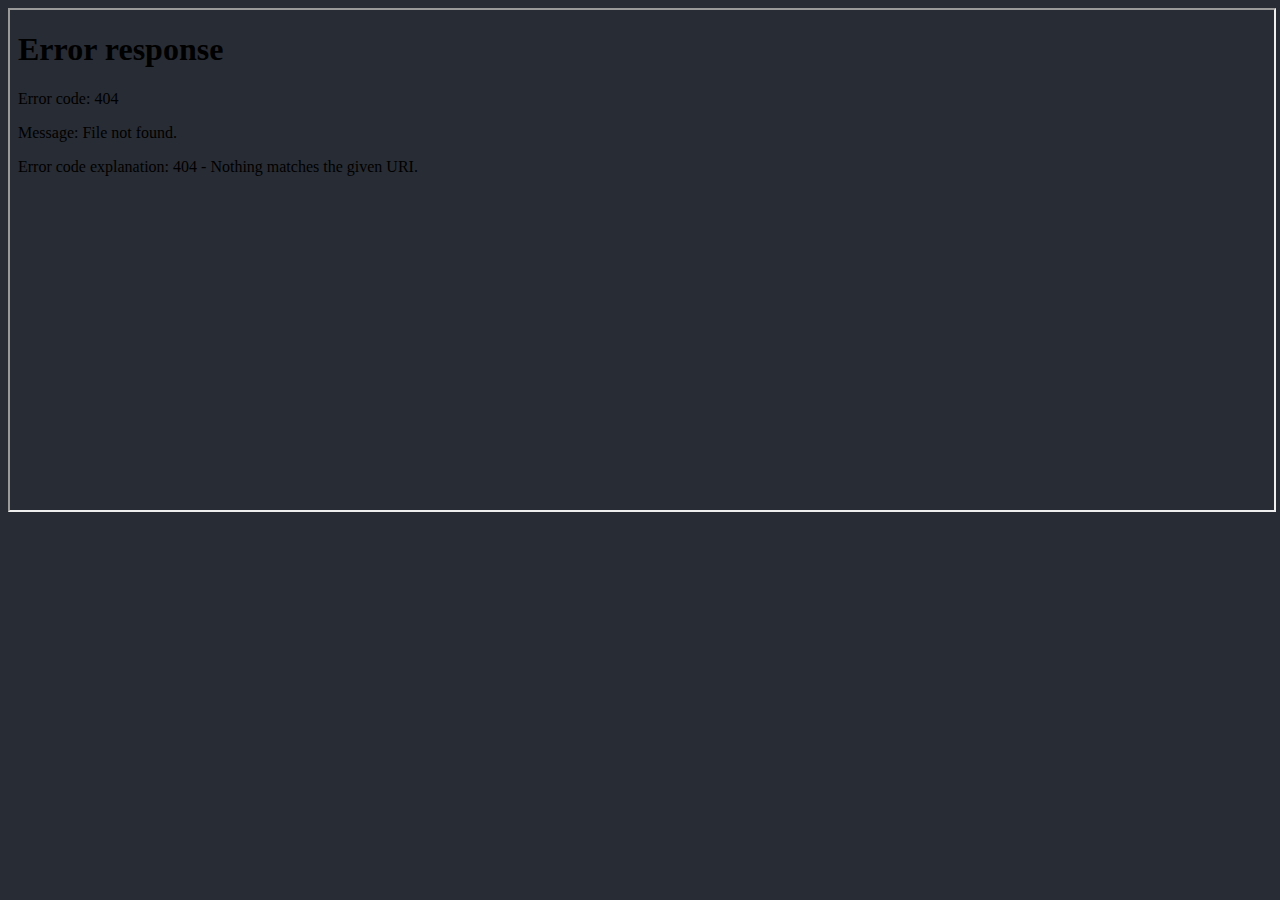
==== legacymap/other.html @ 6dff189a "Update other.html" ====
<!DOCTYPE html>
<html lang="en" dir="ltr">
  <head>
<style>
  body {
    width: margin;
    background: #282c34;
  }
</style>
    <meta charset="utf-8">
    <title> The Other View </title>
  </head>
  <body>
    <iframe src="/uploads/legacymap/LegacyMap.pdf" width="100%" height="500px">
    </iframe>
  </body>
</html>
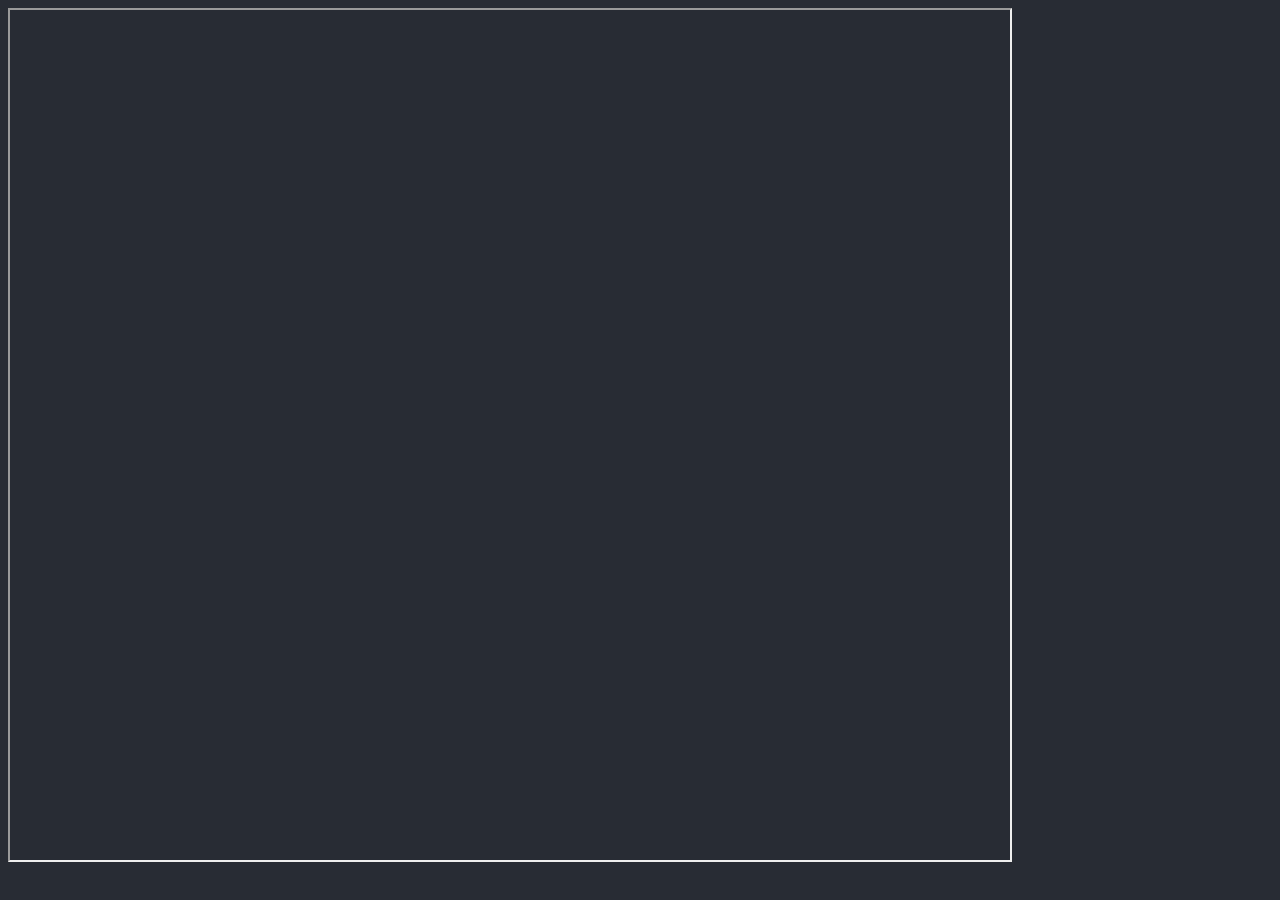
==== commit 164a431c: "Update other.html" ====
--- a/legacymap/other.html
+++ b/legacymap/other.html
@@ -11,7 +11,7 @@
     <title> The Other View </title>
   </head>
   <body>
-    <iframe src="/uploads/legacymap/LegacyMap.pdf" width="100%" height="500px">
+    <iframe src="LegacyMap.pdf" width="1000px" height="850px">
     </iframe>
   </body>
 </html>
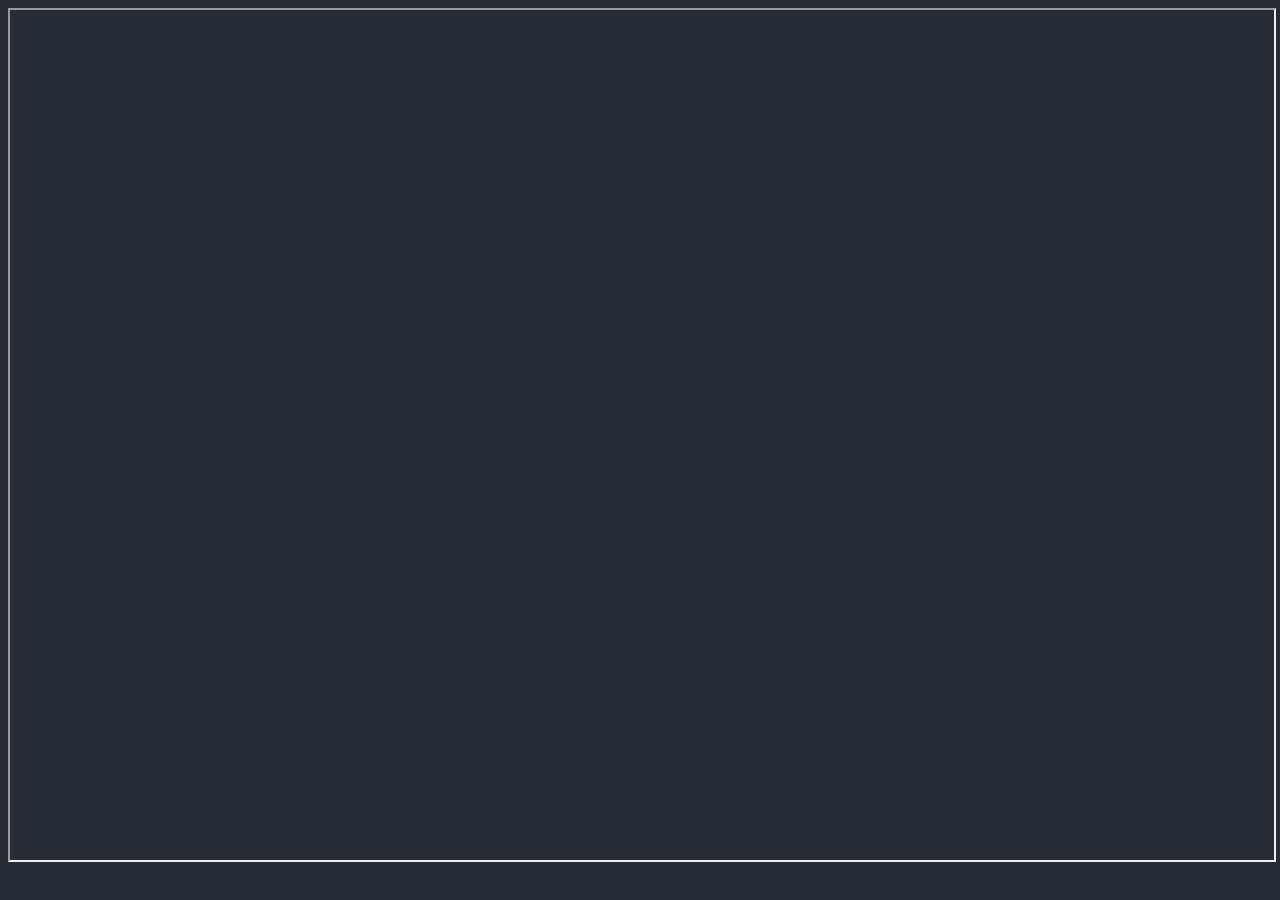
==== commit ecaeea1c: "Update other.html" ====
--- a/legacymap/other.html
+++ b/legacymap/other.html
@@ -11,7 +11,7 @@
     <title> The Other View </title>
   </head>
   <body>
-    <iframe src="LegacyMap.pdf" width="1000px" height="850px">
+    <iframe src="LegacyMap.pdf#toolbar=0" width="100%" height="850px">
     </iframe>
   </body>
 </html>
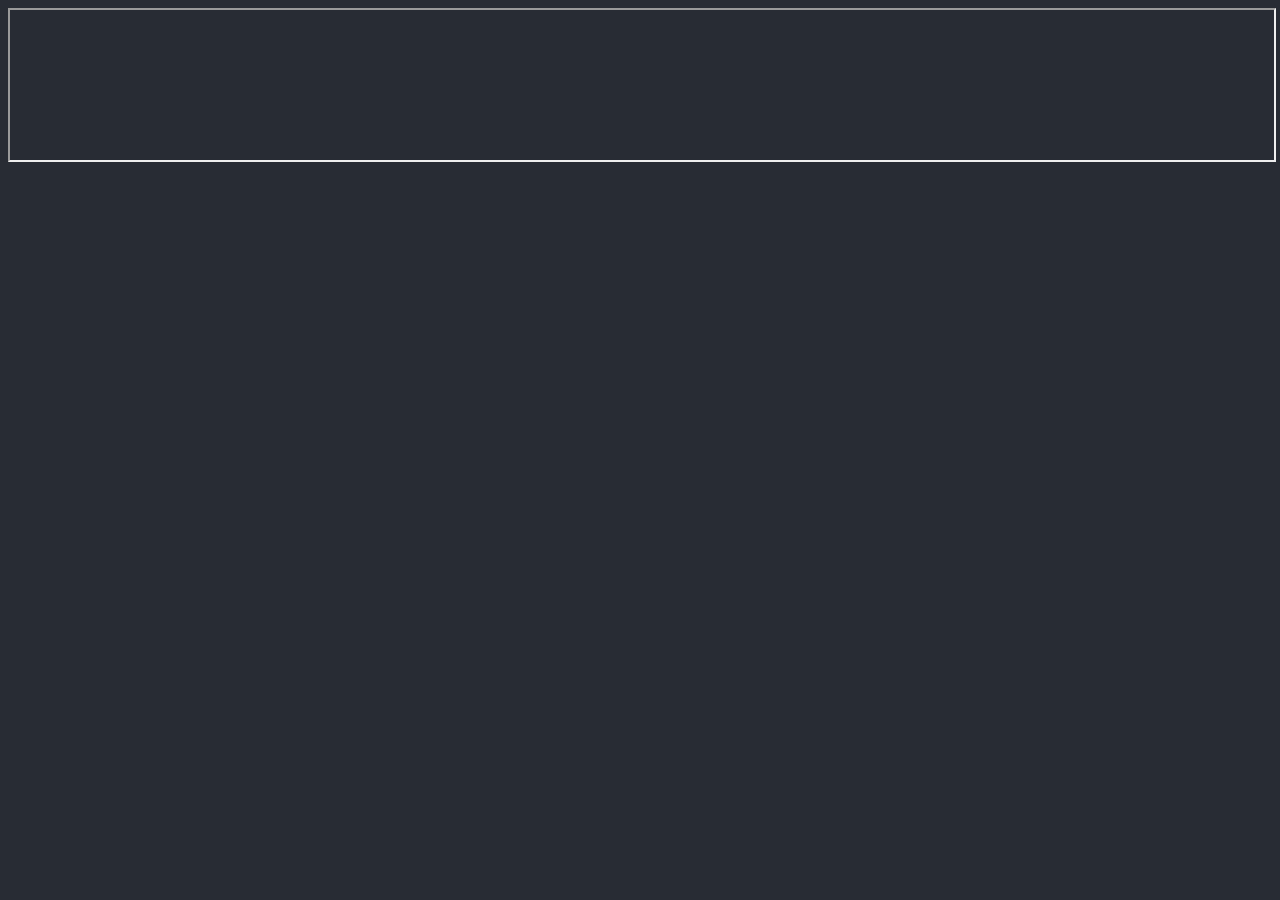
==== commit ef566a58: "Update other.html" ====
--- a/legacymap/other.html
+++ b/legacymap/other.html
@@ -11,7 +11,7 @@
     <title> The Other View </title>
   </head>
   <body>
-    <iframe src="LegacyMap.pdf#toolbar=0" width="100%" height="850px">
+    <iframe src="LegacyMap.pdf#toolbar=0" width="100%" height="100%px">
     </iframe>
   </body>
 </html>
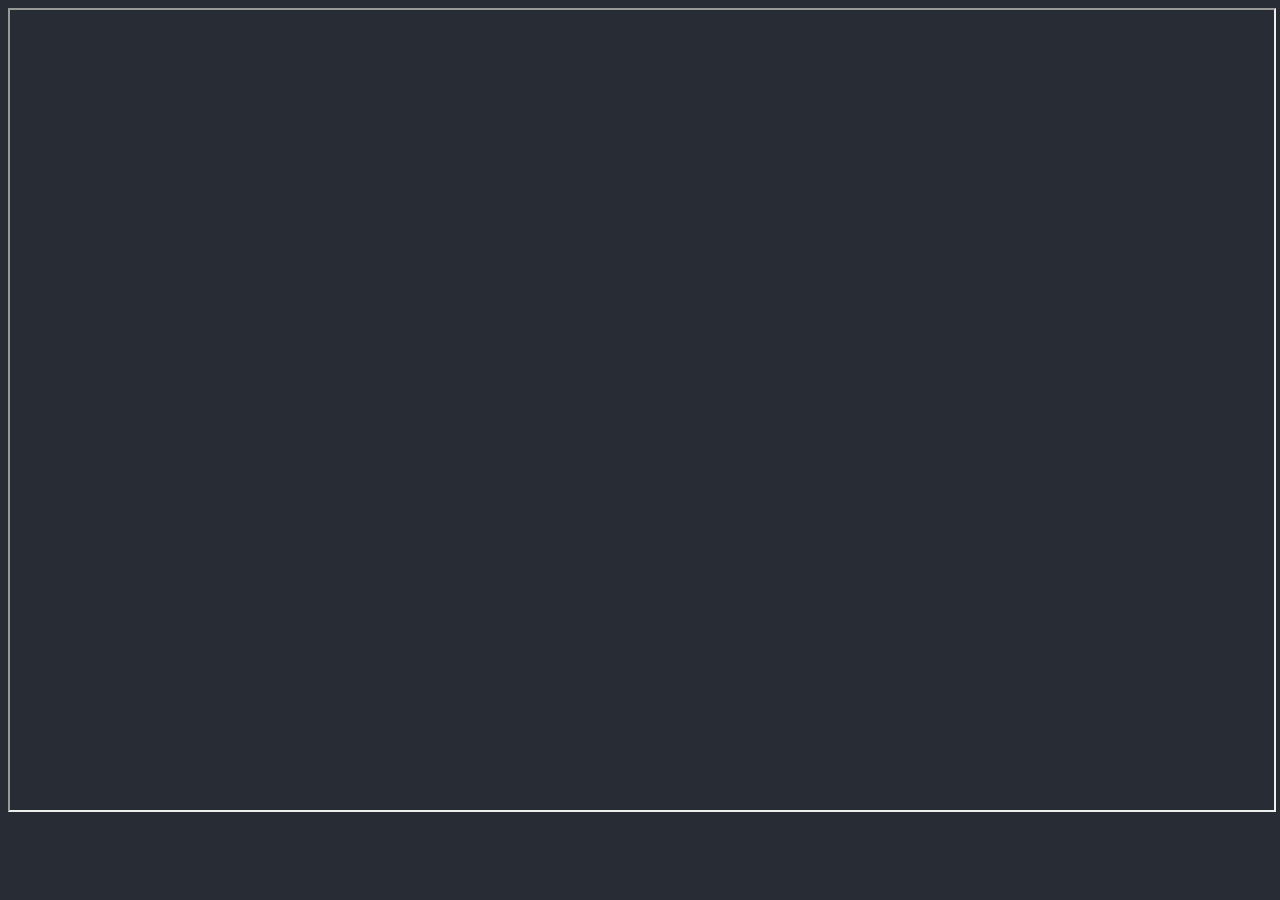
==== commit f130a046: "Update other.html" ====
--- a/legacymap/other.html
+++ b/legacymap/other.html
@@ -11,7 +11,7 @@
     <title> The Other View </title>
   </head>
   <body>
-    <iframe src="LegacyMap.pdf#toolbar=0" width="100%" height="100%px">
+    <iframe src="LegacyMap.pdf#toolbar=0" width="100%" height="800px">
     </iframe>
   </body>
 </html>
